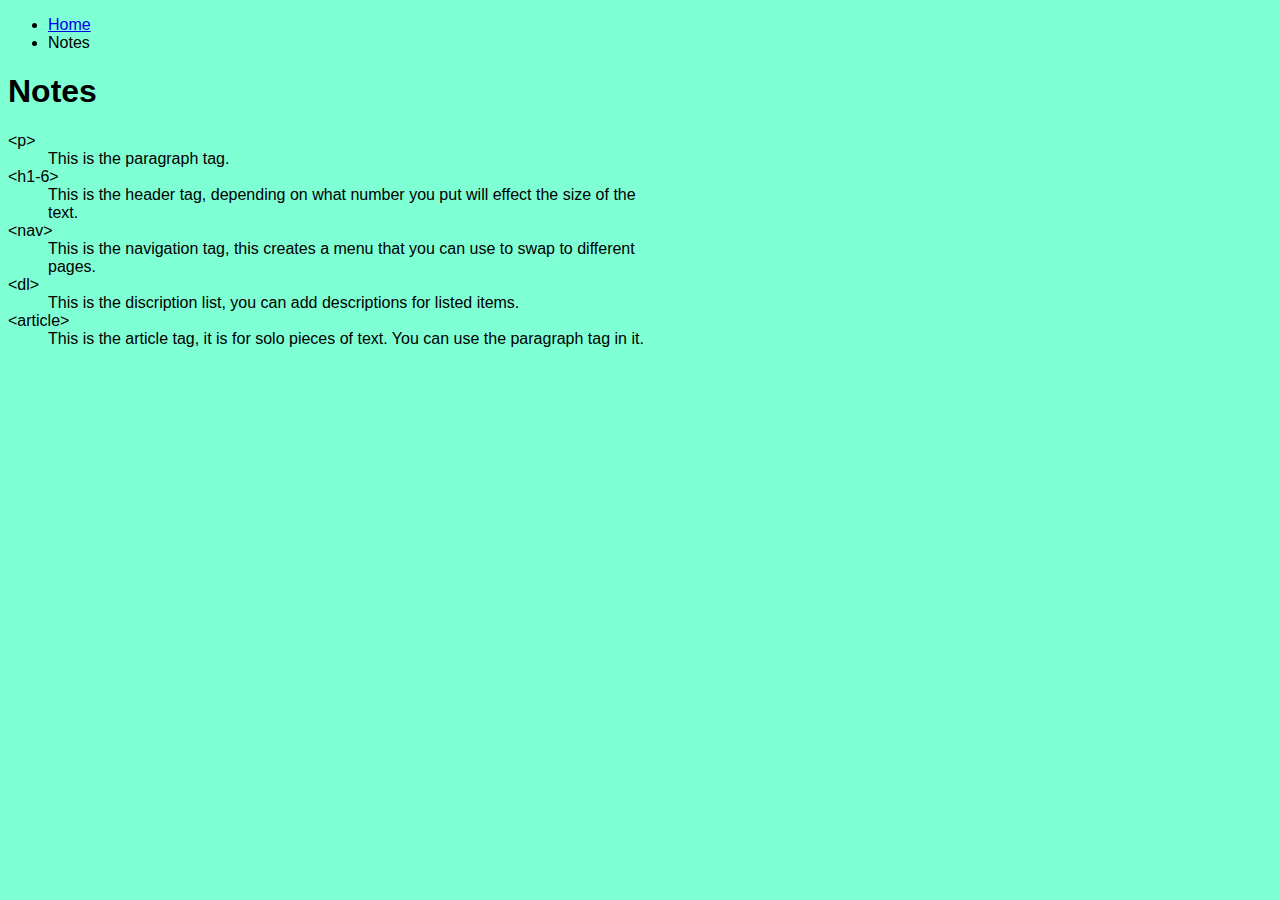
==== notes.html @ 2439e880 "Added the Notes page, and added an image" ====
<!DOCTYPE html>
<html lang="en">
<head>
    <meta charset="UTF-8">
    <meta http-equiv="X-UA-Compatible" content="IE=edge">
    <meta name="viewport" content="width=device-width, initial-scale=1.0">
    <title>Document</title>

    <style>
        body {
            background-color: aquamarine;
            font-family: 'Gill Sans', 'Gill Sans MT', Calibri, 'Trebuchet MS', sans-serif;
            width: 50%;
        }
    </style>

</head>
<body>
    <nav>
        <ul>
            <li><a href="index.html">Home</a></li>
            <li>Notes</li>
        </ul>
    </nav>

    <h1>Notes</h1>

    <dl>
        <dt>&lt;p&gt;</dt>
        <dd>This is the paragraph tag.</dd>
        <dt>&lt;h1-6&gt;</dt>
        <dd>This is the header tag, depending on what number you put will effect the size of the text.</dd>
        <dt>&lt;nav&gt;</dt>
        <dd>This is the navigation tag, this creates a menu that you can use to swap to different pages.</dd>
        <dt>&lt;dl&gt;</dt>
        <dd>This is the discription list, you can add descriptions for listed items.</dd>
        <dt>&lt;article&gt;</dt>
        <dd>This is the article tag, it is for solo pieces of text. You can use the paragraph tag in it.</dd>
    </dl>
</body>
</html>
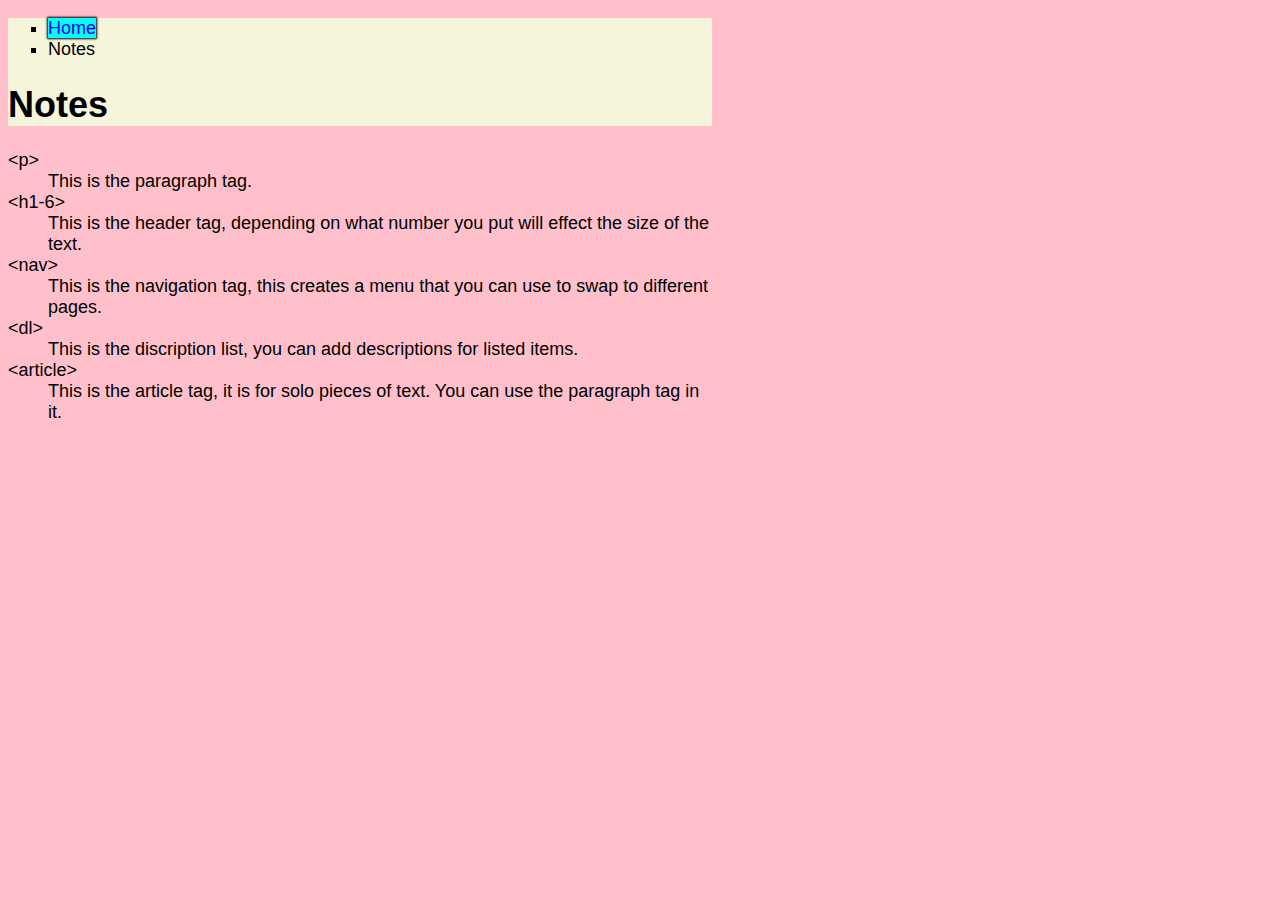
==== commit 78eca8ee: "Finished Code" ====
--- a/notes.html
+++ b/notes.html
@@ -5,25 +5,21 @@
     <meta http-equiv="X-UA-Compatible" content="IE=edge">
     <meta name="viewport" content="width=device-width, initial-scale=1.0">
     <title>Document</title>
+    <link href="css/main.css" rel="stylesheet">
 
-    <style>
-        body {
-            background-color: aquamarine;
-            font-family: 'Gill Sans', 'Gill Sans MT', Calibri, 'Trebuchet MS', sans-serif;
-            width: 50%;
-        }
-    </style>
 
 </head>
 <body>
+    <header>
     <nav>
         <ul>
-            <li><a href="index.html">Home</a></li>
-            <li>Notes</li>
+            <li class="home"><a href="index.html">Home</a></li>
+            <li class="notes">Notes</li>
         </ul>
     </nav>
 
     <h1>Notes</h1>
+</header>
 
     <dl>
         <dt>&lt;p&gt;</dt>
--- a/css/main.css
+++ b/css/main.css
@@ -0,0 +1,55 @@
+/* My CSS file */
+
+
+/*background color with a readable font and width for organizing text layout*/
+body {
+    background-color: pink;
+    font-family: 'Gill Sans', 'Gill Sans MT', Calibri, 'Trebuchet MS', sans-serif;
+    font-size: 18px;
+    width: 55%;
+}
+
+header, footer {
+    /* */
+    background-color: beige
+}
+
+.site-title {
+    /* */
+    color: darkblue
+}
+
+#my-image {
+    /*0 horizontal and vertical placement, 2px of the blur, 1px of the spread and black colour */
+    box-shadow: 0 0 2px 1px black;
+}
+
+.hobbies {
+    /* */
+    list-style-type: square;
+}
+
+.home {
+
+    list-style-type: square;
+}
+
+.notes {
+
+    list-style-type: square;
+}
+
+a {
+    box-shadow: 0 0 2px 1px black;
+    background-color: aqua;
+    text-decoration: none;
+}
+
+a:hover {
+    background-color: blanchedalmond;
+    color: crimson;
+}
+
+div:nth-child(1) {
+    background: red;
+  }